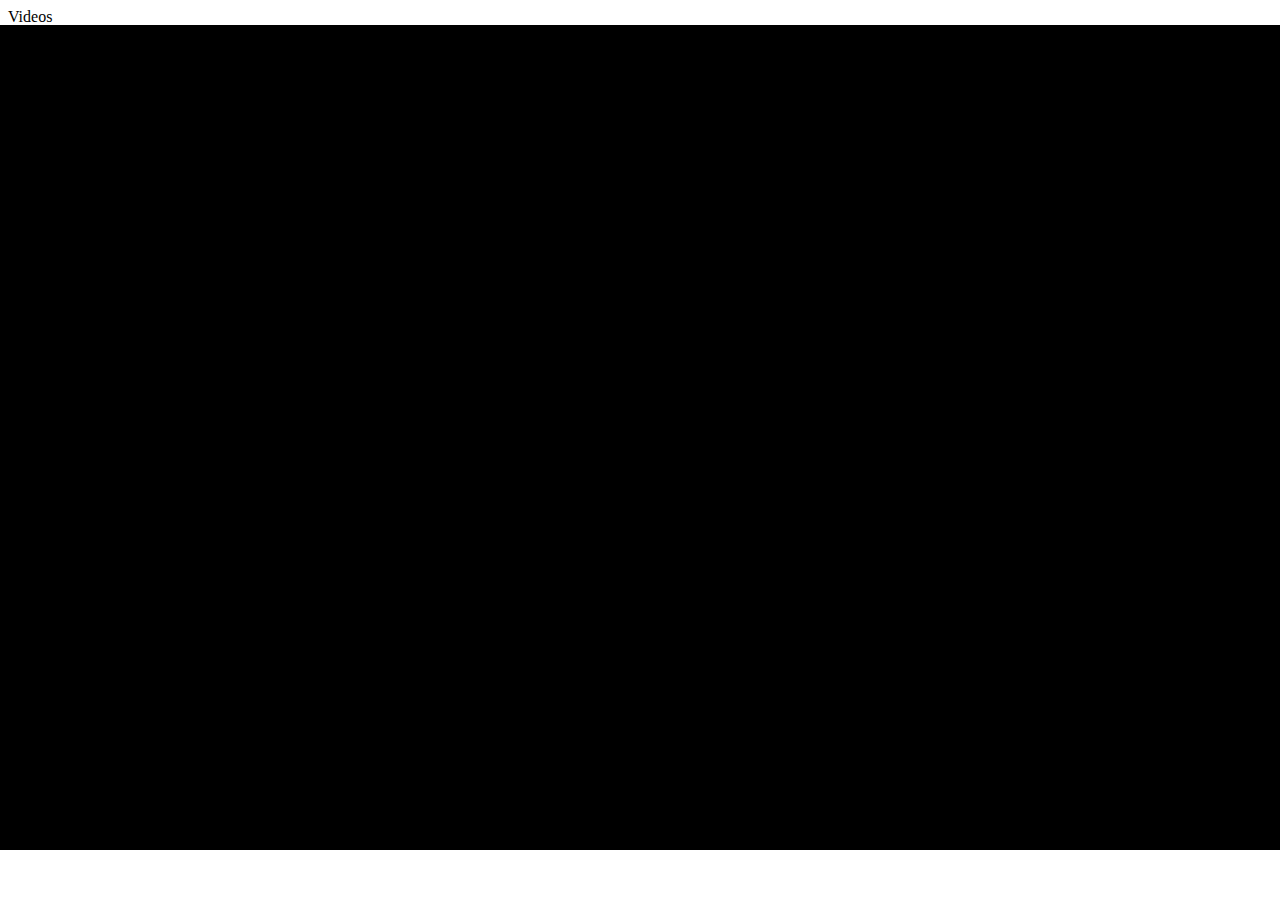
==== files.html @ f01e47c5 "Create files.html" ====
<html>

<head>
  <meta name="viewport" content="width=device-width, initial-scale=1">
  <link rel="stylesheet" href="style.css">
  <style>
    .content {
      top: 25px;
      bottom: 50px;
      position: fixed;
      width: 100%;
      overflow: hidden;
      left: 0;
      background-color: #000;
      display: block;
      justify-content: center;
      align-items: center;
    }
  </style>
</head>

<body>
  <div class="header">Videos</div>
  <div id="nofilenotice" style="color: white; text-align: center;">
    <center>
      <br><br><br>
      <h2>No Video File Found</h2>
    </center>
    <ul>
      <li>Please Record One First</li>
    </ul>
  </div>
  <div class="content"> </div>
  <div id="fdet" style="background-color: white; bottom: 27px;position: fixed;left: 0px;width: 100%;"></div>
  <div class="footer">
    <div class="footerelement">Search</div>
    <div class="footerelement">Open</div>
    <div class="footerelement">Back</div>
  </div>
  <script src="kaiads.v5.min.js"></script>
  <script src="script.js"></script>
  <script src="kai.js"></script>
  <script src="files.js"></script>
</body>

</html>
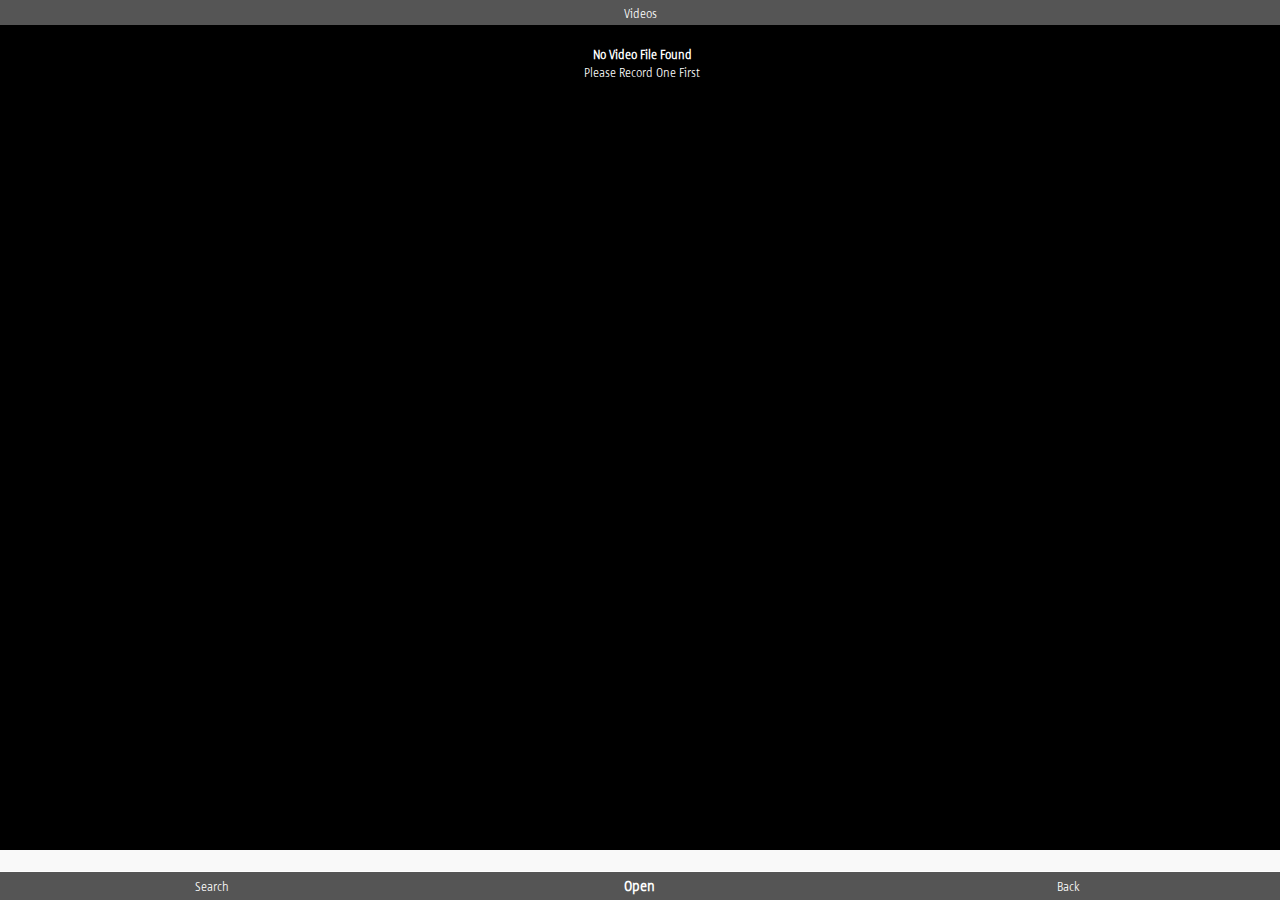
==== commit 4960340b: "Add files via upload" ====
--- a/files.html
+++ b/files.html
@@ -1,46 +1,46 @@
-<html>
-
-<head>
-  <meta name="viewport" content="width=device-width, initial-scale=1">
-  <link rel="stylesheet" href="style.css">
-  <style>
-    .content {
-      top: 25px;
-      bottom: 50px;
-      position: fixed;
-      width: 100%;
-      overflow: hidden;
-      left: 0;
-      background-color: #000;
-      display: block;
-      justify-content: center;
-      align-items: center;
-    }
-  </style>
-</head>
-
-<body>
-  <div class="header">Videos</div>
-  <div id="nofilenotice" style="color: white; text-align: center;">
-    <center>
-      <br><br><br>
-      <h2>No Video File Found</h2>
-    </center>
-    <ul>
-      <li>Please Record One First</li>
-    </ul>
-  </div>
-  <div class="content"> </div>
-  <div id="fdet" style="background-color: white; bottom: 27px;position: fixed;left: 0px;width: 100%;"></div>
-  <div class="footer">
-    <div class="footerelement">Search</div>
-    <div class="footerelement">Open</div>
-    <div class="footerelement">Back</div>
-  </div>
-  <script src="kaiads.v5.min.js"></script>
-  <script src="script.js"></script>
-  <script src="kai.js"></script>
-  <script src="files.js"></script>
-</body>
-
-</html>
+<html>
+
+<head>
+  <meta name="viewport" content="width=device-width, initial-scale=1">
+  <link rel="stylesheet" href="style.css">
+  <style>
+    .content {
+      top: 25px;
+      bottom: 50px;
+      position: fixed;
+      width: 100%;
+      overflow: hidden;
+      left: 0;
+      background-color: #000;
+      display: block;
+      justify-content: center;
+      align-items: center;
+    }
+  </style>
+</head>
+
+<body>
+  <div class="header">Videos</div>
+  <div id="nofilenotice" style="color: white; text-align: center;">
+    <center>
+      <br><br><br>
+      <h2>No Video File Found</h2>
+    </center>
+    <ul>
+      <li>Please Record One First</li>
+    </ul>
+  </div>
+  <div class="content"> </div>
+  <div id="fdet" style="background-color: white; bottom: 27px;position: fixed;left: 0px;width: 100%;"></div>
+  <div class="footer">
+    <div class="footerelement">Search</div>
+    <div class="footerelement">Open</div>
+    <div class="footerelement">Back</div>
+  </div>
+  <script src="kaiads.v5.min.js"></script>
+  <script src="script.js"></script>
+  <script src="kai.js"></script>
+  <script src="files.js"></script>
+</body>
+
+</html>--- a/style.css
+++ b/style.css
@@ -0,0 +1,352 @@
+@font-face {
+    font-family: 'customfont';
+    src: url('font.ttf');
+}
+
+* {
+    box-sizing: border-box;
+    padding: 0px;
+    margin: 0px;
+    font-family: 'customfont';
+    border: 1px solid transparent;
+    scroll-behavior: smooth;
+    font-size: 12px;
+
+}
+
+
+*:focus {
+    border-color: gray;
+    outline: 0px;
+}
+
+body {
+    padding: 0px;
+    margin: 0px;
+    animation-name: fadeup;
+    animation-timing-function: ease-in;
+    animation-duration: .3s;
+    animation-iteration-count: 1;
+}
+
+@keyframes fadeup {
+    from {
+        opacity: 0;
+        transform: scale(0);
+    }
+
+    to {
+        opacity: 1;
+        transform: scale(1);
+    }
+}
+
+#player {
+    background-color: black;
+    width: 100%;
+    height: auto;
+
+}
+
+#details {
+    background: black;
+    position: fixed;
+    bottom: 27px;
+    left: 0px;
+    width: 100%;
+}
+
+
+.newpage {
+    position: fixed;
+    z-index: 9;
+    top: 0px;
+    left: 0px;
+    width: 100%;
+    display: block;
+    height: 100%;
+    background: white;
+    color: #000;
+}
+
+
+
+#subinput {
+    background: white;
+    border: 1px solid #ddd;
+    border-radius: 5px;
+    width: 96%;
+    padding: 10px;
+    margin: 5px;
+    box-shadow: inset 0px 0px 20px 1px #eeeeee;
+    transition: 1s;
+    resize: none;
+    height: 50%;
+}
+
+#subinput:hover, #subinput:focus {
+    box-shadow: 1px 1px 0px 0px #e0e0e0;
+}
+
+#btn {
+    background: white;
+    border-width: 1px 1px 3px 1px;
+    border-style: solid;
+    border-radius: 0px;
+    border-color: #ddd;
+    padding: 10px;
+    box-shadow: 1px 1px 0px 0px #e0e0e0;
+    width: 96%;
+    margin: 5px;
+}
+
+
+
+#btn:active {
+    border-width: 3px 1px 1px 1px;
+    border-style: solid;
+    border-radius: 0px;
+    border-color: #ddd;
+}
+
+
+
+
+
+@font-face {
+    font-family: 'customfont';
+    src: url('font.ttf');
+}
+
+* {
+    outline: none;
+    font-family: 'customfont';
+    box-sizing: border-box;
+    transition: 0.5s;
+}
+
+body {
+    margin: 0;
+    padding: 0;
+    background-color: #f9f9f9;
+}
+
+input {
+    display: block;
+    width: 100%;
+    padding: 10px 8px;
+    box-shadow: inset 3px 0 8px #ddd;
+    border: 0 solid #ddd;
+    border-radius: 5px;
+    margin: 8px 0;
+}
+
+input:focus {
+    -webkit-box-shadow: 0 0 12px #3388cc;
+    -moz-box-shadow: 0 0 12px #3388cc;
+    box-shadow: 0 0 12px #3388cc;
+}
+
+.header {
+    display: block;
+    width: 100%;
+    padding: 5px;
+    text-align: center;
+    font-size: 1em;
+    background-color: #555;
+    color: #fff;
+    position: fixed;
+    top: 0;
+    left: 0;
+    overflow: hidden;
+    text-overflow: ellipsis;
+    white-space: nowrap;
+}
+
+.content {
+    top: 25px;
+    bottom: 50px;
+    position: fixed;
+    width: 100%;
+    overflow: hidden;
+    left: 0;
+    background-color: #000;
+    display: flex;
+    justify-content: center;
+    align-items: center;
+    flex-wrap: wrap;
+}
+
+.footer {
+    width: 100%;
+    display: flex;
+    text-align: center;
+    position: fixed;
+    bottom: 0;
+    left: 0;
+    background-color: #555;
+}
+
+.footerelement {
+    display: inline-block;
+    width: 33%;
+    font-size: 1em;
+    color: #fff;
+    padding: 5px 0;
+    text-align: center;
+}
+
+.footerelement:nth-child(2) {
+    display: inline-block;
+    width: 34%;
+    font-size: 1.2em;
+    font-weight: bold;
+    color: #fff;
+    padding: 4px 0;
+    text-align: center;
+}
+
+.group {
+    width: 90%;
+    margin: 5%;
+    display: block;
+}
+
+.listview {
+    display: block;
+    color: #000000;
+    border: 1px solid transparent;
+    text-align: left;
+    padding: 10px 5px;
+    font-size: 1em;
+    width: 100%;
+    cursor: pointer;
+    text-transform: capitalize;
+}
+
+.listview:nth-child(odd) {
+    background-color: #eee;
+}
+
+.listview:nth-child(even) {
+    background-color: #fff;
+}
+
+.listview:hover, .listview:focus {
+    background: #888;
+    color: #fff;
+}
+
+.titlebar {
+    background-color: #ddd;
+    color: black;
+    padding: 5px 20px;
+    border: 1px solid #ccc;
+    margin: 0;
+    font-size: 1.2em;
+    font-weight: bolder;
+}
+
+.contentbar {
+    background: #fff;
+    padding: 10px;
+    color: #000000;
+    border: 1px solid #ccc;
+    margin: 0;
+}
+
+.submitbtn {
+    display: none;
+}
+
+
+
+#nofilenotice {
+    display: block;
+    position: fixed;
+    z-index: 1;
+}
+
+
+.flex {
+    background: white;
+    margin: 0px;
+    padding: 0px;
+    position: fixed;
+    top: 0px;
+    left: 0px;
+    width: 100%;
+    height: 100%;
+    z-index: 5;
+}
+
+
+.toasttext {
+    background: black;
+    width: 100%;
+    display: block;
+    text-align: center;
+    color: white;
+    padding: 8px;
+    animation-name: toast;
+    animation-duration: 5s;
+    animation-timing-function: ease-in;
+    animation-iteration-count: 1;
+    position: fixed;
+    top: -1000px;
+    left: 0px;
+    font-size: 12px;
+}
+
+@keyframes toast {
+    0%, 100% {
+        top: -1000px;
+    }
+
+    10% {
+        top: 0px;
+    }
+
+    80% {
+        top: 0px;
+    }
+}
+
+.listview {
+    display: block;
+    color: #000000;
+    border: 1px solid transparent;
+    text-align: left;
+    padding: 10px 5px;
+    font-size: 1em;
+    width: 100%;
+    cursor: pointer;
+    text-transform: capitalize;
+    overflow: hidden;
+    text-overflow: ellipsis;
+    white-space: nowrap
+}
+
+.listview:nth-child(odd) {
+    background-color: #eee
+}
+
+.listview:nth-child(even) {
+    background-color: #fff
+}
+
+.listview:hover, .listview:focus {
+    background: #888;
+    color: #fff
+}
+
+#nofilenotice {
+    display: block;
+    position: fixed;
+    z-index: 1;
+    width: 100%
+}
+
+p {
+    margin: 0px;
+}